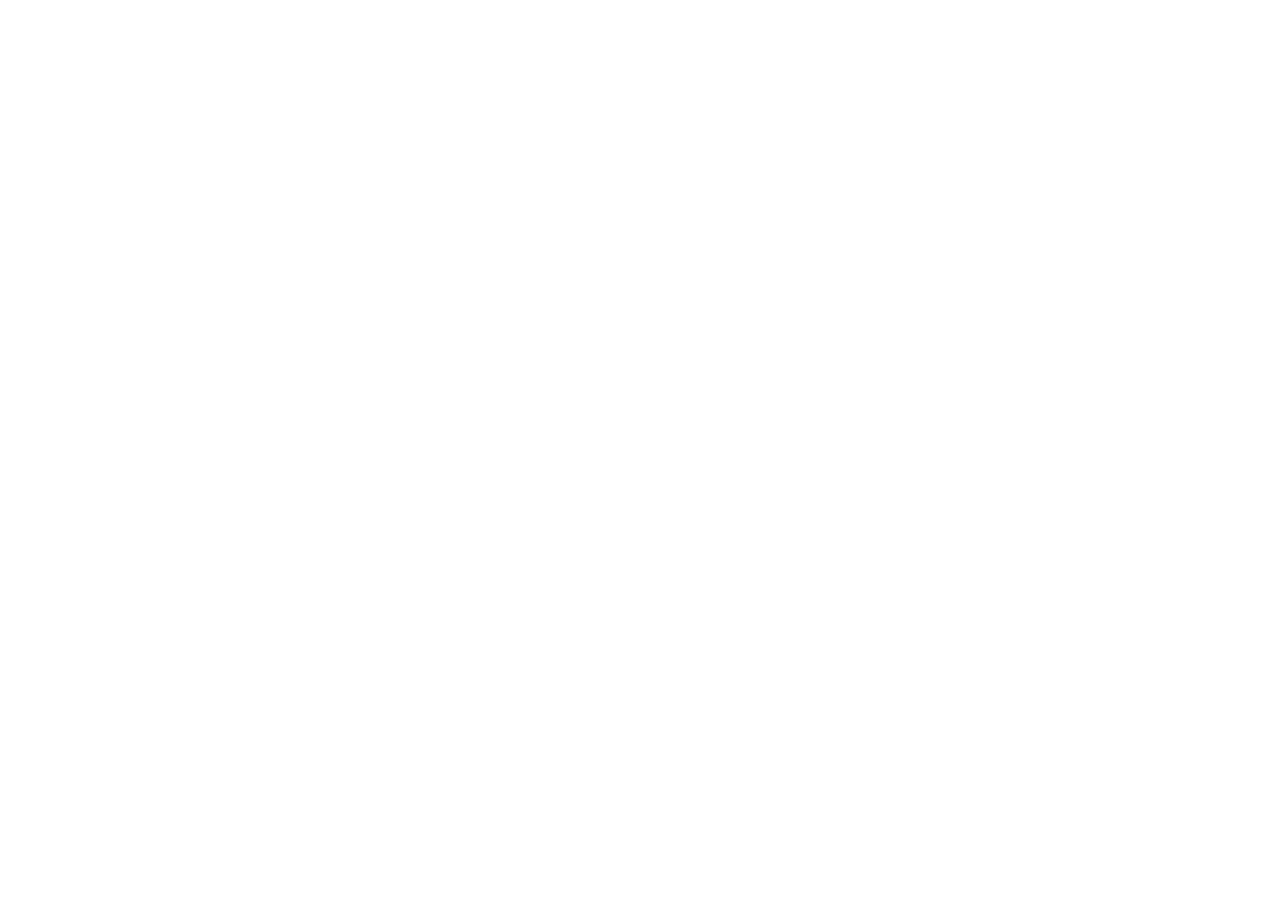
==== visualize.html @ 5d0fec51 "new method" ====
<html>
    <head>
        <meta name="viewport" content="width=device-width,initial-scale=1">
    </head>
    <body>
        <canvas id="app" style="margin: 0px;"></canvas>
        <script>
            var data = JSON.parse(localStorage.data);
            var days;
            var ctx;
            var canvas;
            var dayOfEntry = 0;
            var radius = 0;
            var x;
            var y;

            function init(){
                canvas = document.getElementById('app');
                ctx = canvas.getContext('2d');
                resizeCanvas();
                x = canvas.width/2;
                y = canvas.height/2;
                
                var time = new Date().getTime();
                var currentState = false;
                var stuff = [];
                for(var i = 0; i < 50; i ++){
                    time += Math.round(Math.random() * 1000*60*60*10)+1000*60*60*5;
                    currentState = !currentState;
                    var event = {
                        "t" : time,
                        "e" : currentState
                    };
                    stuff.push(event);
                }
//                data = stuff;
                data.push({
                    "t" : new Date(),
                    "e" : !data[data.length-1].e
                });    
                    

                drawV();
            }
            
            function drawV(){
                if(x > y){
                    radius = y;
                } else {
                    radius = x;   
                }
                days = daysBetween(new Date(data[0].t),new Date(data[data.length-1].t));
                for(var i = 0; i < data.length-1; i++){
                    var current = data[i].t;
                    var next = data[i+1].t;
                    drawChunk(days, current, next, data[i].e, x, y, radius/2);
                }
                
            }
            
            function drawChunk(days, startTime, endTime, isEating, x, y, maxRadius){
                var start = getHoursFromMillis(startTime)/24 * 2* Math.PI - 0.5*Math.PI;
                var end = getHoursFromMillis(endTime)/24 * 2* Math.PI - 0.5*Math.PI;
                var radius;
                if(days == 0){
                    days = 1;
                    dayOfEntry =1;
                }
                if(getHoursFromMillis(startTime) > getHoursFromMillis(endTime)){
                    radius =  (dayOfEntry/(days))* maxRadius;
                    drawArc(isEating, x, y, radius, start, 1.5 * Math.PI);
                    
                    //new bit
                    dayOfEntry++;
                    radius =  (dayOfEntry/(days))* maxRadius;
                    if(dayOfEntry == days){
                        drawArc(isEating, x, y, radius, 1.5 * Math.PI, end, maxRadius, true);
                    } else {
                        drawArc(isEating, x, y, radius, 1.5 * Math.PI, end, maxRadius, false);
                    }
                } else {
                    radius =  (dayOfEntry/(days))* maxRadius;
                    if(dayOfEntry == days){
                        drawArc(isEating, x, y, radius, start, end, maxRadius, true);
                    } else {
                        drawArc(isEating, x, y, radius, start, end, maxRadius, false);
                    }
                }
            }
            
            function getHoursFromMillis(time){
                var tmp = new Date(time);
                var hours = tmp.getHours() + tmp.getMinutes()/60 + tmp.getSeconds()/60/60;
                return hours;
            }
                
            function drawArc(isEating, x, y, radius, start, end, maxRadius, isPhat){
                ctx.beginPath();
                if(isEating){
                    ctx.strokeStyle="#FF0000";
                } else {
                    ctx.strokeStyle="#0000FF";
                }
                if(isPhat){
                    ctx.lineWidth=3 * maxRadius/200+6;
                    ctx.arc(x,y,radius+23,start,end, false);
                } else {
                    ctx.lineWidth=3 * maxRadius/200;
                    ctx.arc(x,y,radius+20,start,end, false);
                }
                ctx.stroke();
            }

            function resizeCanvas(e) {
                canvas.width = document.body.clientWidth;
                canvas.height = document.body.clientHeight;
            }
            
            function daysBetween(first, second) {

                // Copy date parts of the timestamps, discarding the time parts.
                var one = new Date(first.getFullYear(), first.getMonth(), first.getDate());
                var two = new Date(second.getFullYear(), second.getMonth(), second.getDate());

                // Do the math.
                var millisecondsPerDay = 1000 * 60 * 60 * 24;
                var millisBetween = two.getTime() - one.getTime();
                var days = millisBetween / millisecondsPerDay;

                // Round down.
                return Math.floor(days);
            }
            
            init();
        </script>
    </body>
</html>
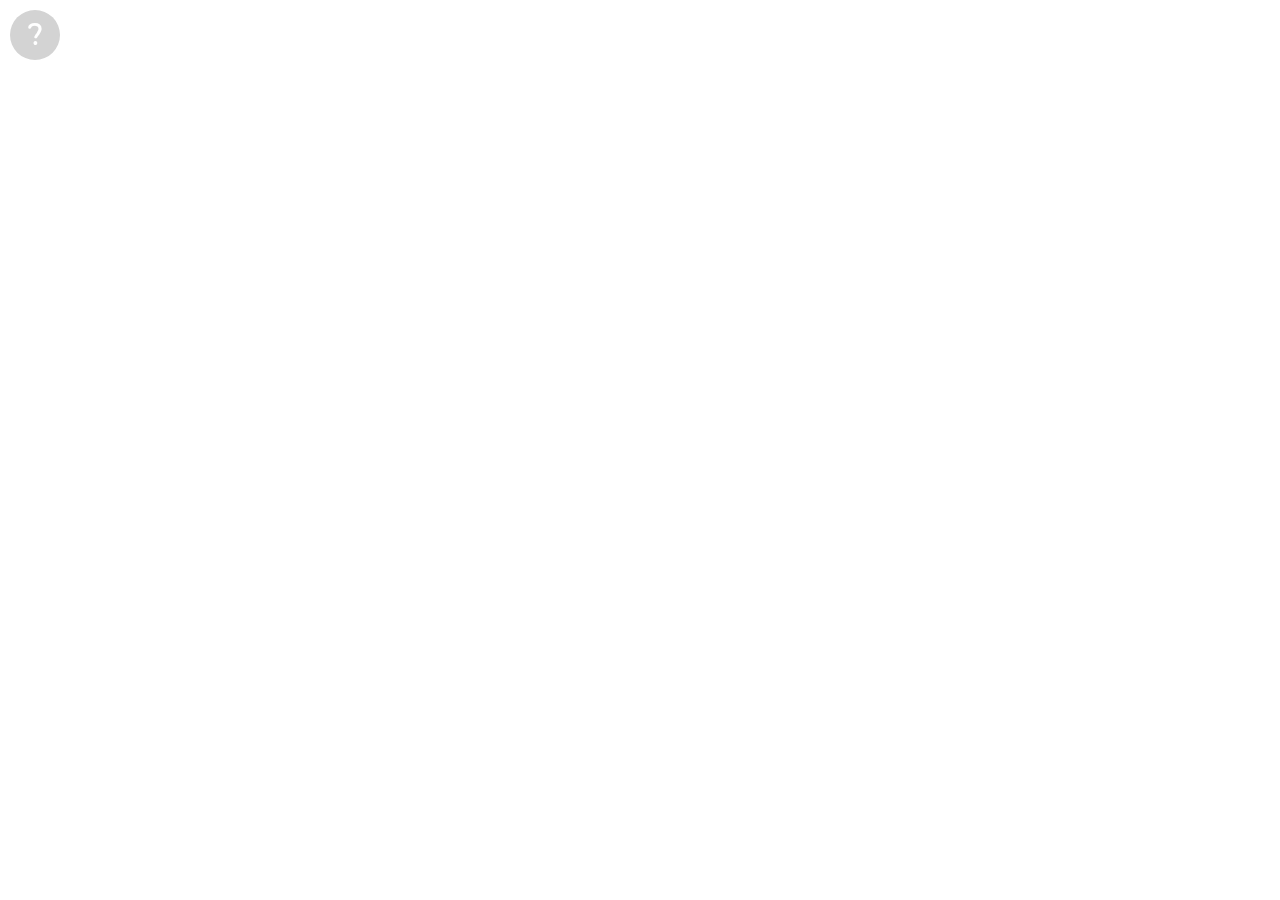
==== commit c4e46d4e: "added extra info for visualization" ====
--- a/visualize.html
+++ b/visualize.html
@@ -1,137 +1,29 @@
 <html>
     <head>
         <meta name="viewport" content="width=device-width,initial-scale=1">
+        <link rel="icon" type="image/png" href="assets/donut.png">
+        <link href="https://fonts.googleapis.com/css?family=Sniglet:800" rel="stylesheet">
+        <link rel="stylesheet" href="assets/style.css">
     </head>
     <body>
-        <canvas id="app" style="margin: 0px;"></canvas>
+        <canvas id="app" style="margin: 0px;margin-top:-100px;"></canvas>
+        <div style="position:fixed;left:10px;top:10px;margin-top:-20px;">
+            <a href="#" onclick="toggleInfo()" class="badge" >?</a>
+        </div>
+        <div style="margin-top:-150px; display:none;" id="info">
+            <h4>What am I looking at here?</h4>
+            <p>Each ring represents a single day (midnight at the top) with the earliest in the centre and the most outer ring being today. The sections in blue mark when you are not eating and red when you are.</p>
+            <p>Also please note that this tool doesn't work properly for periods of fasting or eating of more than 24 hours. Take this as an incentive to keep on top of everything.</p>
+        </div>
+        <script src="assets/visualize.js"></script>
         <script>
-            var data = JSON.parse(localStorage.data);
-            var days;
-            var ctx;
-            var canvas;
-            var dayOfEntry = 0;
-            var radius = 0;
-            var x;
-            var y;
-
-            function init(){
-                canvas = document.getElementById('app');
-                ctx = canvas.getContext('2d');
-                resizeCanvas();
-                x = canvas.width/2;
-                y = canvas.height/2;
-                
-                var time = new Date().getTime();
-                var currentState = false;
-                var stuff = [];
-                for(var i = 0; i < 50; i ++){
-                    time += Math.round(Math.random() * 1000*60*60*10)+1000*60*60*5;
-                    currentState = !currentState;
-                    var event = {
-                        "t" : time,
-                        "e" : currentState
-                    };
-                    stuff.push(event);
-                }
-//                data = stuff;
-                data.push({
-                    "t" : new Date(),
-                    "e" : !data[data.length-1].e
-                });    
-                    
-
-                drawV();
-            }
-            
-            function drawV(){
-                if(x > y){
-                    radius = y;
+            function toggleInfo(){
+                if(document.getElementById("info").style.display == 'none'){
+                    document.getElementById("info").style.display = 'block';
                 } else {
-                    radius = x;   
-                }
-                days = daysBetween(new Date(data[0].t),new Date(data[data.length-1].t));
-                for(var i = 0; i < data.length-1; i++){
-                    var current = data[i].t;
-                    var next = data[i+1].t;
-                    drawChunk(days, current, next, data[i].e, x, y, radius/2);
-                }
-                
-            }
-            
-            function drawChunk(days, startTime, endTime, isEating, x, y, maxRadius){
-                var start = getHoursFromMillis(startTime)/24 * 2* Math.PI - 0.5*Math.PI;
-                var end = getHoursFromMillis(endTime)/24 * 2* Math.PI - 0.5*Math.PI;
-                var radius;
-                if(days == 0){
-                    days = 1;
-                    dayOfEntry =1;
-                }
-                if(getHoursFromMillis(startTime) > getHoursFromMillis(endTime)){
-                    radius =  (dayOfEntry/(days))* maxRadius;
-                    drawArc(isEating, x, y, radius, start, 1.5 * Math.PI);
-                    
-                    //new bit
-                    dayOfEntry++;
-                    radius =  (dayOfEntry/(days))* maxRadius;
-                    if(dayOfEntry == days){
-                        drawArc(isEating, x, y, radius, 1.5 * Math.PI, end, maxRadius, true);
-                    } else {
-                        drawArc(isEating, x, y, radius, 1.5 * Math.PI, end, maxRadius, false);
-                    }
-                } else {
-                    radius =  (dayOfEntry/(days))* maxRadius;
-                    if(dayOfEntry == days){
-                        drawArc(isEating, x, y, radius, start, end, maxRadius, true);
-                    } else {
-                        drawArc(isEating, x, y, radius, start, end, maxRadius, false);
-                    }
+                    document.getElementById("info").style.display = 'none';
                 }
             }
-            
-            function getHoursFromMillis(time){
-                var tmp = new Date(time);
-                var hours = tmp.getHours() + tmp.getMinutes()/60 + tmp.getSeconds()/60/60;
-                return hours;
-            }
-                
-            function drawArc(isEating, x, y, radius, start, end, maxRadius, isPhat){
-                ctx.beginPath();
-                if(isEating){
-                    ctx.strokeStyle="#FF0000";
-                } else {
-                    ctx.strokeStyle="#0000FF";
-                }
-                if(isPhat){
-                    ctx.lineWidth=3 * maxRadius/200+6;
-                    ctx.arc(x,y,radius+23,start,end, false);
-                } else {
-                    ctx.lineWidth=3 * maxRadius/200;
-                    ctx.arc(x,y,radius+20,start,end, false);
-                }
-                ctx.stroke();
-            }
-
-            function resizeCanvas(e) {
-                canvas.width = document.body.clientWidth;
-                canvas.height = document.body.clientHeight;
-            }
-            
-            function daysBetween(first, second) {
-
-                // Copy date parts of the timestamps, discarding the time parts.
-                var one = new Date(first.getFullYear(), first.getMonth(), first.getDate());
-                var two = new Date(second.getFullYear(), second.getMonth(), second.getDate());
-
-                // Do the math.
-                var millisecondsPerDay = 1000 * 60 * 60 * 24;
-                var millisBetween = two.getTime() - one.getTime();
-                var days = millisBetween / millisecondsPerDay;
-
-                // Round down.
-                return Math.floor(days);
-            }
-            
-            init();
         </script>
     </body>
 </html>--- a/assets/style.css
+++ b/assets/style.css
@@ -0,0 +1,65 @@
+.submit {
+                width: 200px;
+                background-color: #4BA3C3;
+                color: white;
+                padding: 14px 20px;
+                margin: auto;
+                border: none;
+                border-radius: 4px;
+                cursor: pointer;
+                font-size: 24px;
+                text-decoration: none;
+            }
+            body{
+                text-align: center;
+                font-family: 'Sniglet', cursive;
+                margin-top: 50px    ;
+            }
+            h1{
+                font-size:36px;
+            }
+            h3{
+                margin-top: -30px; 
+            }
+            a{
+                color: black;
+            }
+            a:visited{
+                color: black;
+            }
+            .badge {
+                display: block;
+
+                padding: 0;
+                font-size: 30px;
+                font-weight: lighter !important;
+                line-height: 50px;
+                color: #fff !important;
+                text-align: center;
+                white-space: nowrap;
+                vertical-align: baseline;
+                background-color: lightgray;
+                border-radius:50px;
+                position: relative;
+/*                top: -3px;*/
+                height: 50px;
+                width: 50px;
+                text-decoration: none;
+                margin: auto;
+                margin-top: 20px;
+            }
+            #info{
+                max-width: 30em;
+                margin: auto;
+                font-family: sans-serif;
+                text-align: left;
+                padding: 20px;
+            }
+            #info h4{
+                font-size:30px;
+                font-weight: 500;
+            }
+            #info p{
+                font-size:20px;
+                font-weight: 300;
+            }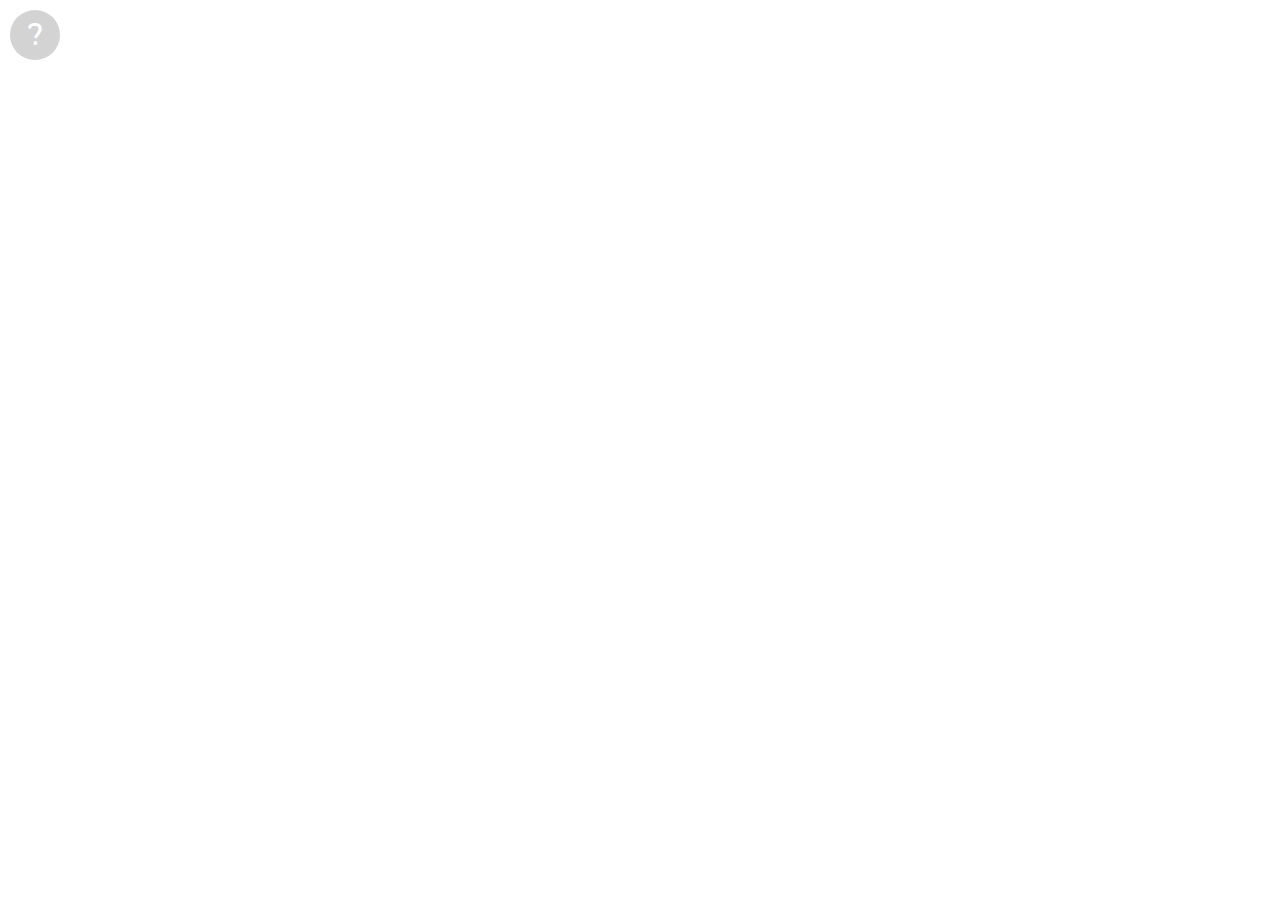
==== commit 7139dc28: "better stuffs" ====
--- a/visualize.html
+++ b/visualize.html
@@ -5,11 +5,11 @@
         <link href="https://fonts.googleapis.com/css?family=Sniglet:800" rel="stylesheet">
         <link rel="stylesheet" href="assets/style.css">
     </head>
-    <body>
-        <canvas id="app" style="margin: 0px;margin-top:-100px;"></canvas>
-        <div style="position:fixed;left:10px;top:10px;margin-top:-20px;">
+    <body style="padding: 0px; margin: 0px;">
+        <div style="position:absolute; top:-10px; left:10px;">
             <a href="#" onclick="toggleInfo()" class="badge" >?</a>
         </div>
+        <canvas id="app" style="margin: 0px;padding:0px;"></canvas>
         <div style="margin-top:-150px; display:none;" id="info">
             <h4>What am I looking at here?</h4>
             <p>Each ring represents a single day (midnight at the top) with the earliest in the centre and the most outer ring being today. The sections in blue mark when you are not eating and red when you are.</p>
--- a/assets/style.css
+++ b/assets/style.css
@@ -1,8 +1,8 @@
-.submit {
+        .submit {
                 width: 200px;
                 background-color: #4BA3C3;
                 color: white;
-                padding: 14px 20px;
+                padding: 12px 10px;
                 margin: auto;
                 border: none;
                 border-radius: 4px;
@@ -10,10 +10,20 @@
                 font-size: 24px;
                 text-decoration: none;
             }
+        input[type=text] {
+            width: 320px;
+            padding: 12px 10px;
+            margin: auto;
+            display: block;
+            border: 1px solid #ccc;
+            border-radius: 4px;
+            font-size: 24px;
+            margin-bottom: 20px;
+        }
             body{
                 text-align: center;
                 font-family: 'Sniglet', cursive;
-                margin-top: 50px    ;
+                margin-top: 50px;
             }
             h1{
                 font-size:36px;
@@ -27,9 +37,10 @@
             a:visited{
                 color: black;
             }
+
             .badge {
                 display: block;
-
+                cursor: pointer;
                 padding: 0;
                 font-size: 30px;
                 font-weight: lighter !important;
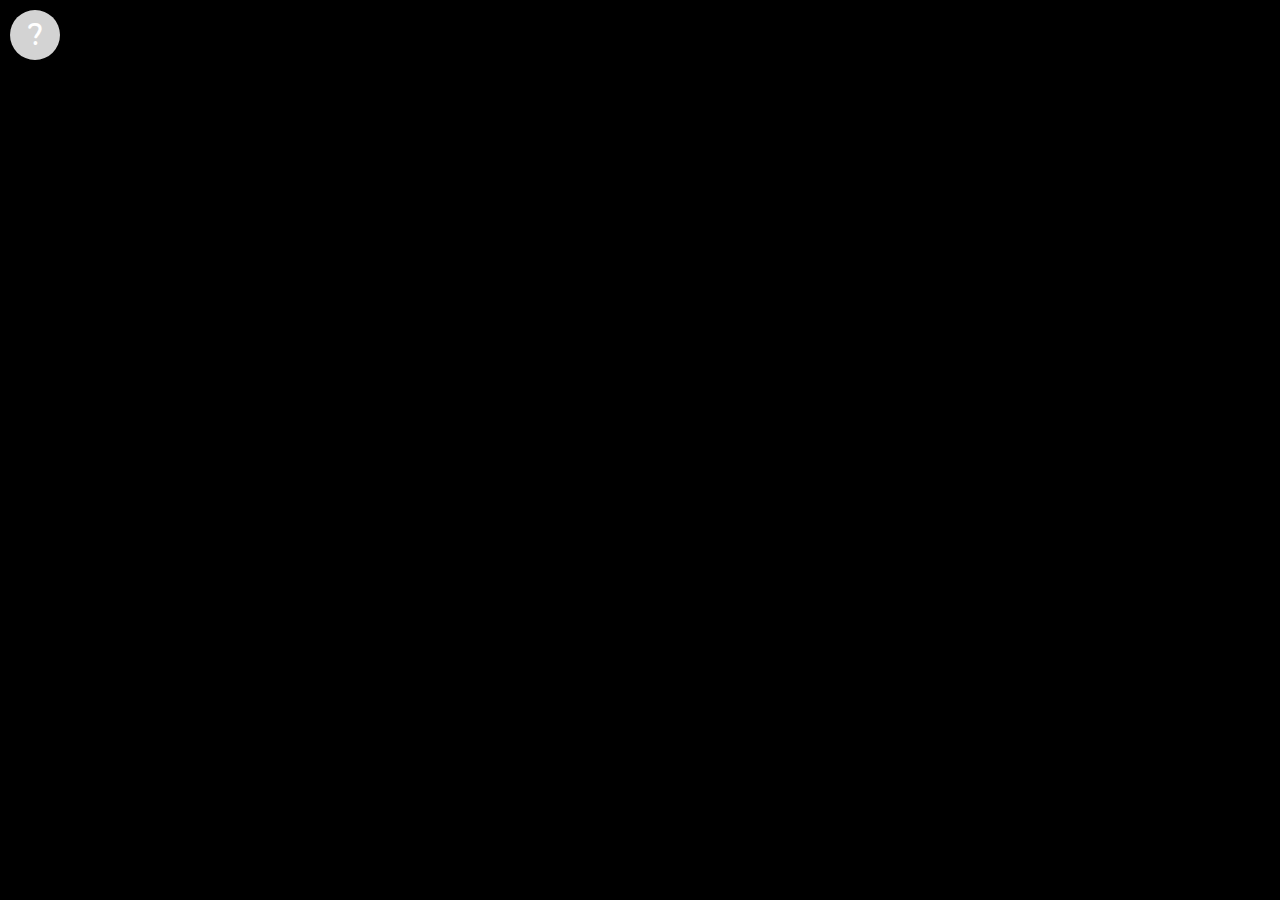
==== commit 5c57467c: "dark theme on visualize" ====
--- a/visualize.html
+++ b/visualize.html
@@ -10,7 +10,7 @@
             <a href="#" onclick="toggleInfo()" class="badge" >?</a>
         </div>
         <canvas id="app" style="margin: 0px;padding:0px;"></canvas>
-        <div style="margin-top:-150px; display:none;" id="info">
+        <div style="margin-top:-150px; display:none;color:lightgrey;" id="info">
             <h4>What am I looking at here?</h4>
             <p>Each ring represents a single day (midnight at the top) with the earliest in the centre and the most outer ring being today. The sections in blue mark when you are not eating and red when you are.</p>
             <p>Also please note that this tool doesn't work properly for periods of fasting or eating of more than 24 hours. Take this as an incentive to keep on top of everything.</p>
--- a/assets/style.css
+++ b/assets/style.css
@@ -1,76 +1,148 @@
-        .submit {
-                width: 200px;
-                background-color: #4BA3C3;
-                color: white;
-                padding: 12px 10px;
-                margin: auto;
-                border: none;
-                border-radius: 4px;
-                cursor: pointer;
-                font-size: 24px;
-                text-decoration: none;
-            }
-        input[type=text] {
-            width: 320px;
-            padding: 12px 10px;
-            margin: auto;
-            display: block;
-            border: 1px solid #ccc;
-            border-radius: 4px;
-            font-size: 24px;
-            margin-bottom: 20px;
-        }
-            body{
-                text-align: center;
-                font-family: 'Sniglet', cursive;
-                margin-top: 50px;
-            }
-            h1{
-                font-size:36px;
-            }
-            h3{
-                margin-top: -30px; 
-            }
-            a{
-                color: black;
-            }
-            a:visited{
-                color: black;
-            }
+.submit {
+    width: 200px;
+    background-color: #4BA3C3;
+    color: white;
+    padding: 12px 10px;
+    margin: auto;
+    border: none;
+    border-radius: 4px;
+    cursor: pointer;
+    font-size: 24px;
+    text-decoration: none;
+}
+input[type=text] {
+    width: 100%;
+    padding: 12px 10px;
+    margin: auto;
+    display: block;
+    border: 2px solid lightpink;
+    border-radius: 10px;
+    font-size: 24px;
+    border-top-width: 0px;
+    font-family: 'Sniglet', cursive;
+}
+body{
+    background-color: black;
+    text-align: center;
+    font-family: 'Sniglet', cursive;
+    margin-top: 30px;
+}
+h1{
+    font-size:32px;
+    margin-top:0px;
+    margin-bottom:0px;
+    padding-top:10px;
+    padding-bottom:10px;
+}
+h3{
+    margin-top: -30px; 
+}
+a{
+    color: black;
+}
+a:visited{
+    color: black;
+}
 
-            .badge {
-                display: block;
-                cursor: pointer;
-                padding: 0;
-                font-size: 30px;
-                font-weight: lighter !important;
-                line-height: 50px;
-                color: #fff !important;
-                text-align: center;
-                white-space: nowrap;
-                vertical-align: baseline;
-                background-color: lightgray;
-                border-radius:50px;
-                position: relative;
+.container{
+    margin:auto; 
+    width:90%; 
+    border-radius:10px;
+    padding-top:2px;
+    padding-bottom:2px;
+    margin-bottom:10px;
+}
+
+@media screen and (min-width: 435px){
+    .container{
+        max-width:400px; 
+    }
+}
+
+.badge {
+    display: block;
+    cursor: pointer;
+    padding: 0;
+    font-size: 30px;
+    font-weight: lighter !important;
+    line-height: 50px;
+    color: #fff !important;
+    text-align: center;
+    white-space: nowrap;
+    vertical-align: baseline;
+    background-color: lightgray;
+    border-radius:50px;
+    position: relative;
 /*                top: -3px;*/
-                height: 50px;
-                width: 50px;
-                text-decoration: none;
-                margin: auto;
-                margin-top: 20px;
-            }
-            #info{
-                max-width: 30em;
-                margin: auto;
-                font-family: sans-serif;
-                text-align: left;
-                padding: 20px;
-            }
-            #info h4{
-                font-size:30px;
-                font-weight: 500;
-            }
-            #info p{
-                font-size:20px;
-                font-weight: 300;
-            }+    height: 50px;
+    width: 50px;
+    text-decoration: none;
+    margin: auto;
+    margin-top: 20px;
+}
+#info{
+    max-width: 30em;
+    margin: auto;
+    font-family: sans-serif;
+    text-align: left;
+    padding: 20px;
+}
+#info h4{
+    font-size:30px;
+    font-weight: 500;
+}
+#info p{
+    font-size:20px;
+    font-weight: 300;
+}
+/* The switch - the box around the slider */
+.switch {
+  position: relative;
+  display: inline-block;
+  width: 92px;
+  height: 50px;
+margin: -13px;
+}
+
+/* Hide default HTML checkbox */
+.switch input {display:none;}
+
+/* The slider */
+.slider {
+  position: absolute;
+  cursor: pointer;
+  top: 0;
+  left: 0;
+  right: 0;
+  bottom: 0;
+  background-color: #ccc;
+  -webkit-transition: .4s;
+  transition: .4s;
+}
+
+.slider:before {
+  position: absolute;
+  content: "";
+  height: 42px;
+  width: 42px;
+  left: 4px;
+  bottom: 4px;
+  
+  background-color: white;
+  -webkit-transition: .4s;
+  transition: .4s;
+}
+
+input:checked + .slider {
+  background-color: #2196F3;
+}
+
+input:focus + .slider {
+  box-shadow: 0 0 1px #2196F3;
+}
+
+input:checked + .slider:before {
+  -webkit-transform: translateX(42px);
+  -ms-transform: translateX(42px);
+  transform: translateX(42px);
+}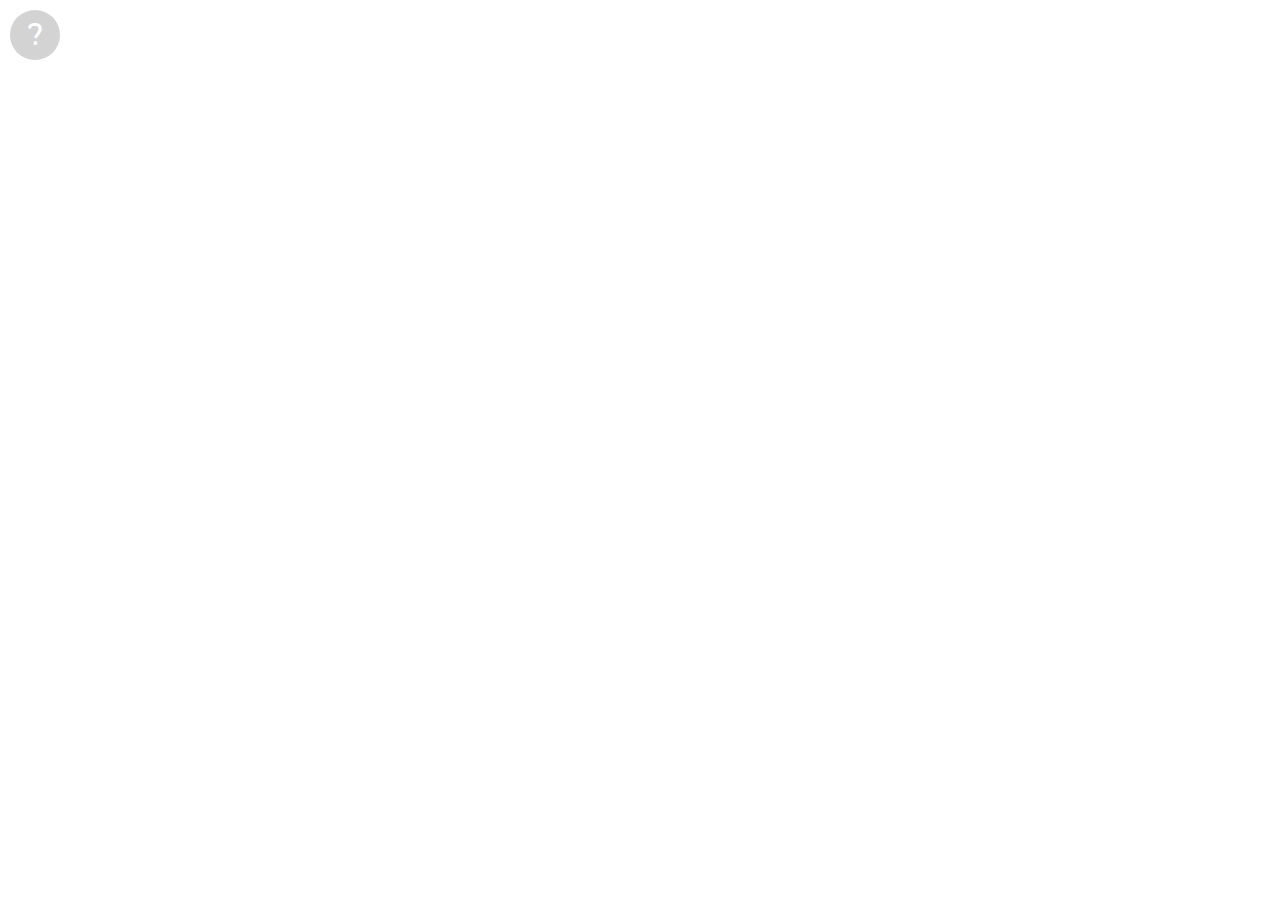
==== commit dfe7abf8: "removed dark theme (for now)" ====
--- a/visualize.html
+++ b/visualize.html
@@ -10,7 +10,7 @@
             <a href="#" onclick="toggleInfo()" class="badge" >?</a>
         </div>
         <canvas id="app" style="margin: 0px;padding:0px;"></canvas>
-        <div style="margin-top:-150px; display:none;color:lightgrey;" id="info">
+        <div style="margin-top:-150px; display:none;" id="info">
             <h4>What am I looking at here?</h4>
             <p>Each ring represents a single day (midnight at the top) with the earliest in the centre and the most outer ring being today. The sections in blue mark when you are not eating and red when you are.</p>
             <p>Also please note that this tool doesn't work properly for periods of fasting or eating of more than 24 hours. Take this as an incentive to keep on top of everything.</p>
--- a/assets/style.css
+++ b/assets/style.css
@@ -22,7 +22,7 @@
     font-family: 'Sniglet', cursive;
 }
 body{
-    background-color: black;
+    background-color: white;
     text-align: center;
     font-family: 'Sniglet', cursive;
     margin-top: 30px;
@@ -95,54 +95,40 @@
     font-size:20px;
     font-weight: 300;
 }
-/* The switch - the box around the slider */
-.switch {
-  position: relative;
-  display: inline-block;
-  width: 92px;
-  height: 50px;
-margin: -13px;
+
+.onoffswitch {
+    position: relative; width: 55px;
+    -webkit-user-select:none; -moz-user-select:none; -ms-user-select: none;
 }
-
-/* Hide default HTML checkbox */
-.switch input {display:none;}
-
-/* The slider */
-.slider {
-  position: absolute;
-  cursor: pointer;
-  top: 0;
-  left: 0;
-  right: 0;
-  bottom: 0;
-  background-color: #ccc;
-  -webkit-transition: .4s;
-  transition: .4s;
+.onoffswitch-checkbox {
+    display: none;
 }
-
-.slider:before {
-  position: absolute;
-  content: "";
-  height: 42px;
-  width: 42px;
-  left: 4px;
-  bottom: 4px;
-  
-  background-color: white;
-  -webkit-transition: .4s;
-  transition: .4s;
+.onoffswitch-label {
+    display: block; overflow: hidden; cursor: pointer;
+    height: 20px; padding: 0; line-height: 20px;
+    border: 0px solid #FFFFFF; border-radius: 30px;
+    background-color: #9E9E9E;
 }
-
-input:checked + .slider {
-  background-color: #2196F3;
+.onoffswitch-label:before {
+    content: "";
+    display: block; width: 30px; margin: -5px;
+    background: #FFFFFF;
+    position: absolute; top: 0; bottom: 0;
+    right: 31px;
+    border-radius: 30px;
+    box-shadow: 0 3px 12px 0px #757575;
 }
-
-input:focus + .slider {
-  box-shadow: 0 0 1px #2196F3;
+.onoffswitch-checkbox:checked + .onoffswitch-label {
+    background-color: #42A5F5;
 }
-
-input:checked + .slider:before {
-  -webkit-transform: translateX(42px);
-  -ms-transform: translateX(42px);
-  transform: translateX(42px);
+.onoffswitch-checkbox:checked + .onoffswitch-label, .onoffswitch-checkbox:checked + .onoffswitch-label:before {
+   border-color: #42A5F5;
+}
+.onoffswitch-checkbox:checked + .onoffswitch-label .onoffswitch-inner {
+    margin-left: 0;
+}
+.onoffswitch-checkbox:checked + .onoffswitch-label:before {
+    right: 0px; 
+    background-color: #2196F3; 
+/*    box-shadow: 3px 6px 18px 0px rgba(0, 0, 0, 0.2);*/
 }